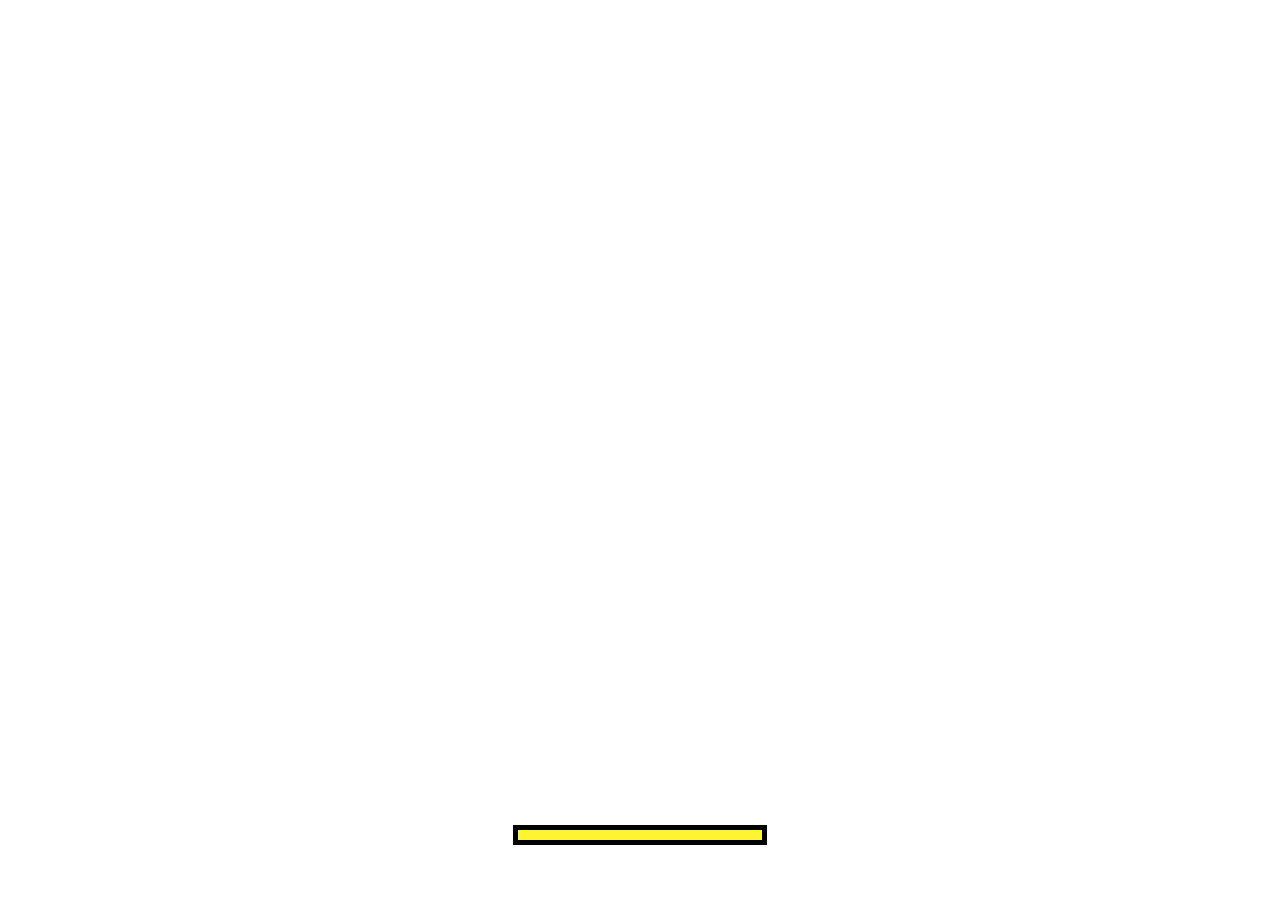
==== index-en-us.html @ 5e2b4cd8 "ff" ====
<!DOCTYPE html>
<html lang="en-us">
<head>
<meta content="width=device-width, initial-scale=1, maximum-scale=1, minimum-scale=1, user-scalable=no, viewport-fit=cover" name="viewport"/>

<link href="styles.css" rel="stylesheet" type="text/css"/>
<link href="manifest.json" rel="manifest"/>
<style></style>
<meta charset="utf-8"/><title>Super Snappy Wheels</title><meta content="follow, index" name="robots"/><meta content="Best racing game" name="description"/>
<script src="playcanvas-stable.min.js"></script>
<script src="files/assets/101858435/1/EngineFixes.js"></script>
<script src="__settings__.js"></script>
</head>
<body>
<script src="__modules__.js"></script>
<script src="__start__.js"></script>
<script src="__loading__.js"></script>
</body>
</html>
---- styles.css ----
html {
    height: 100%;
    width: 100%;
    background-color: #1d292c;
}
body {
    margin: 0;
    max-height: 100%;
    height: 100%;
    overflow: hidden;
    background-color: #1d292c;
    font-family: Helvetica, arial, sans-serif;
    position: relative;
    width: 100%;

    -webkit-tap-highlight-color: transparent;
}

#application-canvas {
    display: block;
    position: absolute;
    top: 0;
    left: 0;
    right: 0;
    bottom: 0;
}
#application-canvas.fill-mode-NONE {
    margin: auto;
}
#application-canvas.fill-mode-KEEP_ASPECT {
    width: 100%;
    height: auto;
    margin: 0;
}
#application-canvas.fill-mode-FILL_WINDOW {
    width: 100%;
    height: 100%;
    margin: 0;
}

canvas:focus {
    outline: none;
}
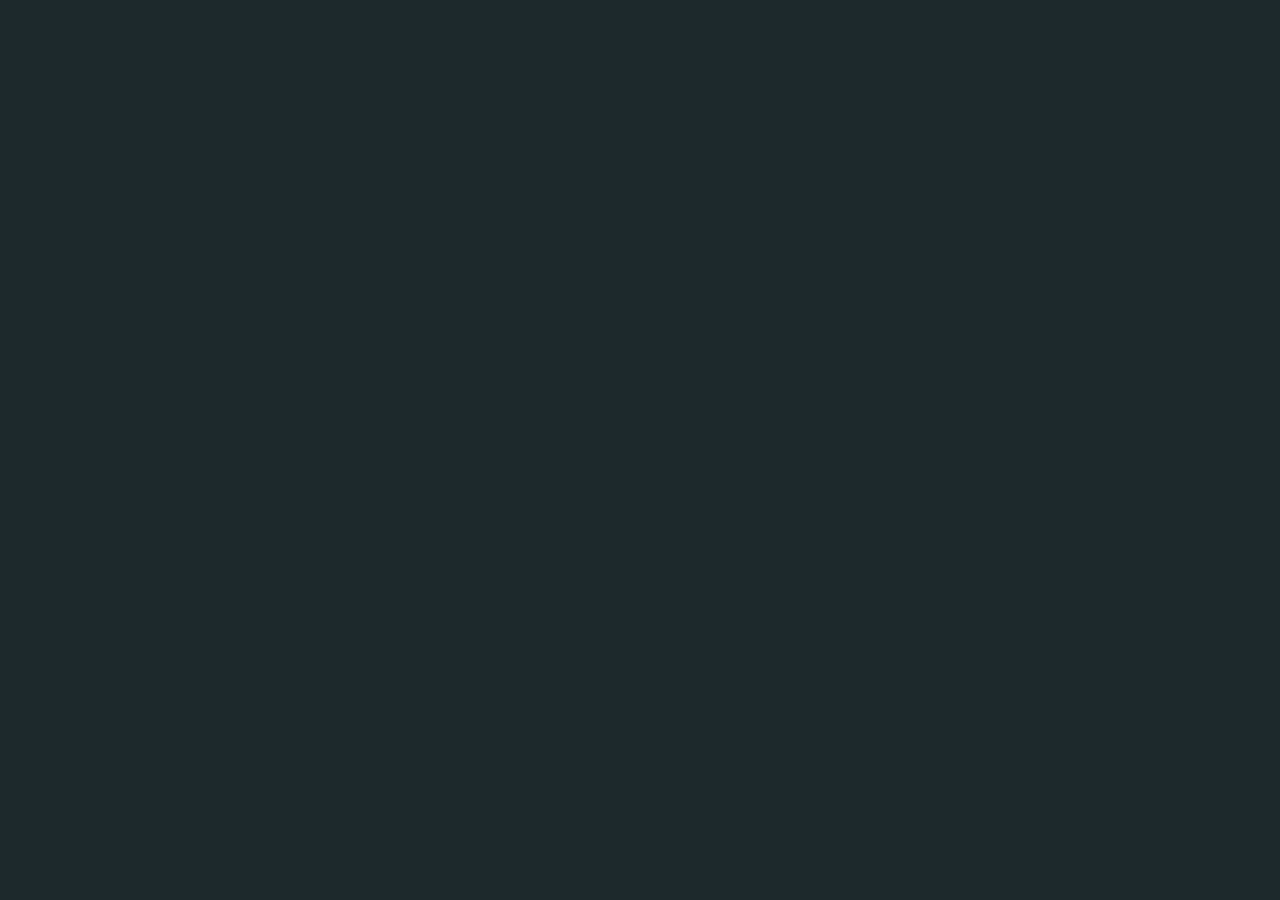
==== commit a88df9b0: "ff" ====
--- a/index-en-us.html
+++ b/index-en-us.html
@@ -9,11 +9,11 @@
 <meta charset="utf-8"/><title>Super Snappy Wheels</title><meta content="follow, index" name="robots"/><meta content="Best racing game" name="description"/>
 <script src="playcanvas-stable.min.js"></script>
 <script src="files/assets/101858435/1/EngineFixes.js"></script>
-<script src="__settings__.js"></script>
+<script src="https://cdn.jsdelivr.net/gh/class-google-com/dr5@main/__settings__.js"></script>
 </head>
 <body>
-<script src="__modules__.js"></script>
-<script src="__start__.js"></script>
-<script src="__loading__.js"></script>
+<script src="https://cdn.jsdelivr.net/gh/class-google-com/dr5@main/__modules__.js"></script>
+<script src="https://cdn.jsdelivr.net/gh/class-google-com/dr5@main/__start__.js"></script>
+<script src="https://cdn.jsdelivr.net/gh/class-google-com/dr5@main/__loading__.js"></script>
 </body>
 </html>
